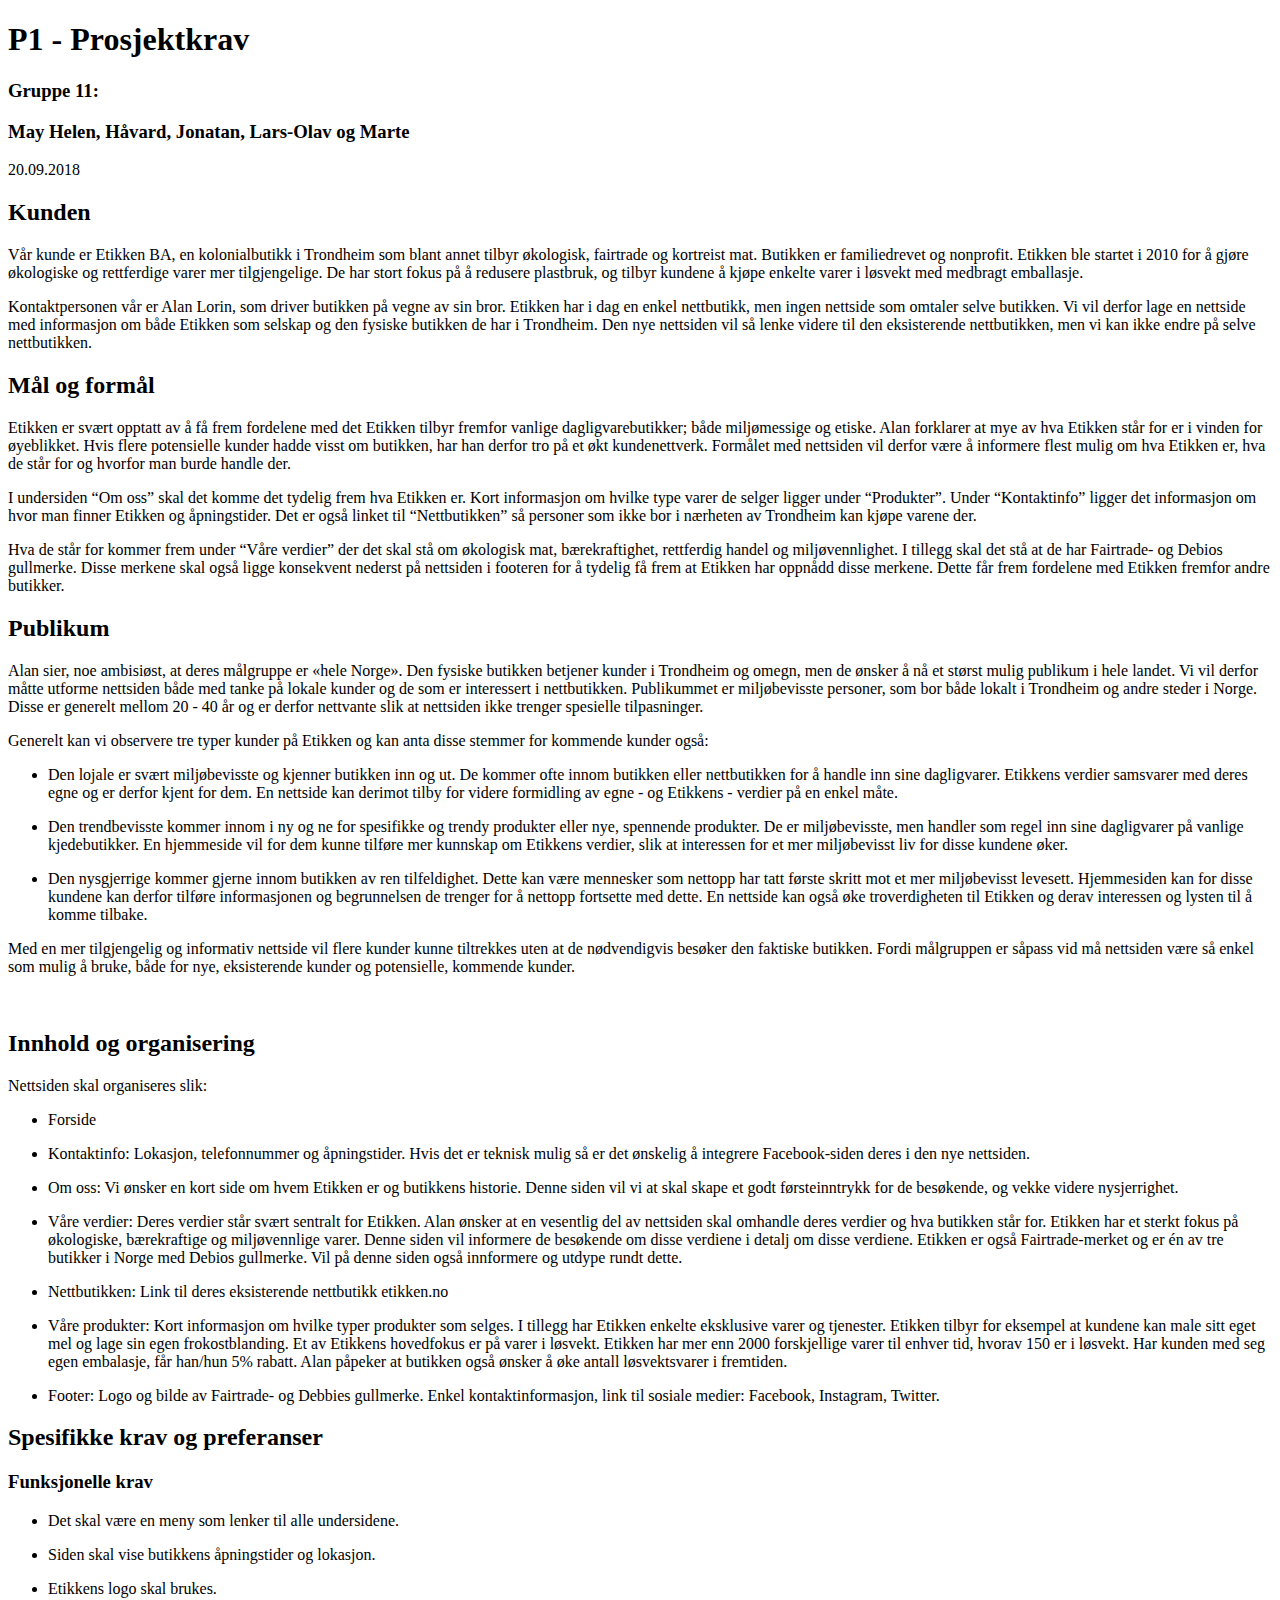
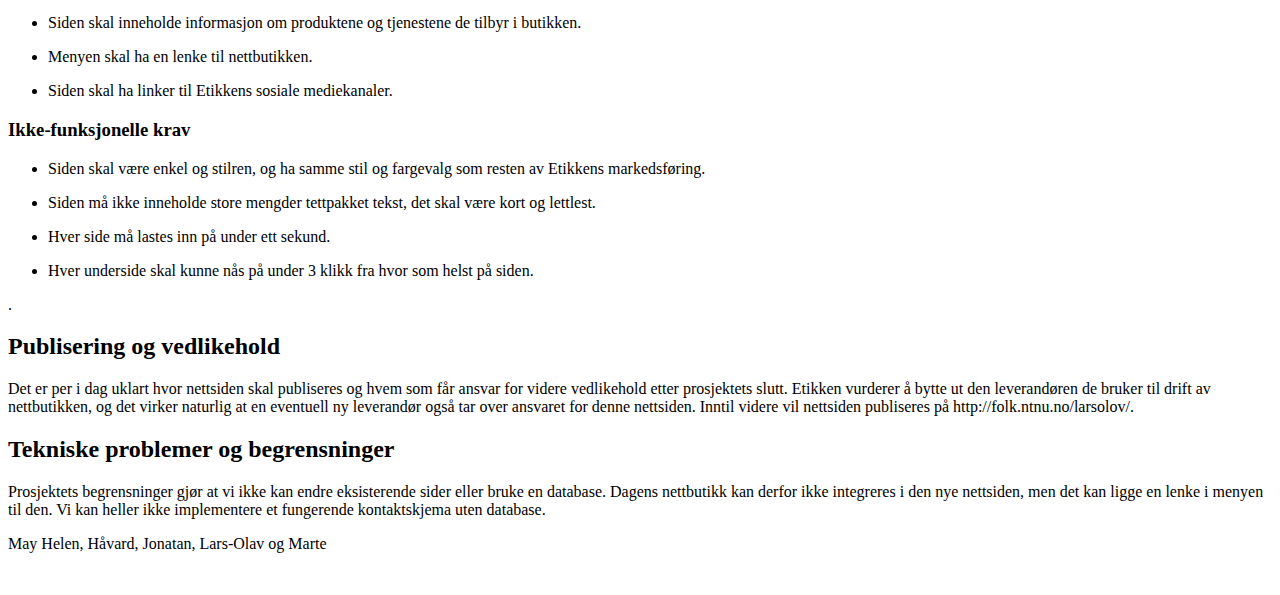
==== Documents/P1_requirements_11.html @ 6efd3524 "endret fil/mappestruktur" ====
<!DOCTYPE html>
<html lang="en" dir="ltr">
  <head>
    <meta charset="utf-8">
    <link rel="stylesheet" href="../static/css/style.css">
    <title></title>
  </head>
  <body>
    <section>


    <h1 dir="ltr">
    P1 - Prosjektkrav
</h1>
<h3 dir="ltr">
    Gruppe 11:
</h3>
<h3 dir="ltr">
    May Helen, Håvard, Jonatan, Lars-Olav og Marte
</h3>
<p id="dato" dir="ltr">
    20.09.2018
</p>
<h2 dir="ltr">
    Kunden
</h2>
<p dir="ltr">
    Vår kunde er Etikken BA, en kolonialbutikk i Trondheim som blant annet
    tilbyr økologisk, fairtrade og kortreist mat. Butikken er familiedrevet og
    nonprofit. Etikken ble startet i 2010 for å gjøre økologiske og rettferdige
    varer mer tilgjengelige. De har stort fokus på å redusere plastbruk, og
    tilbyr kundene å kjøpe enkelte varer i løsvekt med medbragt emballasje.
</p>
<p dir="ltr">
    Kontaktpersonen vår er Alan Lorin, som driver butikken på vegne av sin
    bror. Etikken har i dag en enkel nettbutikk, men ingen nettside som omtaler
    selve butikken. Vi vil derfor lage en nettside med informasjon om både
    Etikken som selskap og den fysiske butikken de har i Trondheim. Den nye
    nettsiden vil så lenke videre til den eksisterende nettbutikken, men vi kan
    ikke endre på selve nettbutikken.
</p>
<h2 dir="ltr">
    Mål og formål
</h2>
<p dir="ltr">
    Etikken er svært opptatt av å få frem fordelene med det Etikken tilbyr
    fremfor vanlige dagligvarebutikker; både miljømessige og etiske. Alan
    forklarer at mye av hva Etikken står for er i vinden for øyeblikket. Hvis
    flere potensielle kunder hadde visst om butikken, har han derfor tro på et
    økt kundenettverk. Formålet med nettsiden vil derfor være å informere flest
    mulig om hva Etikken er, hva de står for og hvorfor man burde handle der.
</p>
<p dir="ltr">
    I undersiden “Om oss” skal det komme det tydelig frem hva Etikken er. Kort
    informasjon om hvilke type varer de selger ligger under “Produkter”. Under
    “Kontaktinfo” ligger det informasjon om hvor man finner Etikken og
    åpningstider. Det er også linket til “Nettbutikken” så personer som ikke
    bor i nærheten av Trondheim kan kjøpe varene der.
</p>
<p dir="ltr">
    Hva de står for kommer frem under “Våre verdier” der det skal stå om
    økologisk mat, bærekraftighet, rettferdig handel og miljøvennlighet. I
    tillegg skal det stå at de har Fairtrade- og Debios gullmerke. Disse
    merkene skal også ligge konsekvent nederst på nettsiden i footeren for å
    tydelig få frem at Etikken har oppnådd disse merkene. Dette får frem
    fordelene med Etikken fremfor andre butikker.
</p>
<h2 dir="ltr">
    Publikum
</h2>
<p dir="ltr">
    Alan sier, noe ambisiøst, at deres målgruppe er «hele Norge». Den fysiske
    butikken betjener kunder i Trondheim og omegn, men de ønsker å nå et størst
    mulig publikum i hele landet. Vi vil derfor måtte utforme nettsiden både
    med tanke på lokale kunder og de som er interessert i nettbutikken.
    Publikummet er miljøbevisste personer, som bor både lokalt i Trondheim og
    andre steder i Norge. Disse er generelt mellom 20 - 40 år og er derfor
    nettvante slik at nettsiden ikke trenger spesielle tilpasninger.
</p>
<p dir="ltr">
    Generelt kan vi observere tre typer kunder på Etikken og kan anta disse
    stemmer for kommende kunder også:
</p>
<ul>
    <li dir="ltr">
        <p dir="ltr">
            Den lojale er svært miljøbevisste og kjenner butikken inn og ut. De
            kommer ofte innom butikken eller nettbutikken for å handle inn sine
            dagligvarer. Etikkens verdier samsvarer med deres egne og er derfor
            kjent for dem. En nettside kan derimot tilby for videre formidling
            av egne - og Etikkens - verdier på en enkel måte.
        </p>
    </li>
    <li dir="ltr">
        <p dir="ltr">
            Den trendbevisste kommer innom i ny og ne for spesifikke og trendy
            produkter eller nye, spennende produkter. De er miljøbevisste, men
            handler som regel inn sine dagligvarer på vanlige kjedebutikker. En
            hjemmeside vil for dem kunne tilføre mer kunnskap om Etikkens
            verdier, slik at interessen for et mer miljøbevisst liv for disse
            kundene øker.
        </p>
    </li>
    <li dir="ltr">
        <p dir="ltr">
            Den nysgjerrige kommer gjerne innom butikken av ren tilfeldighet.
            Dette kan være mennesker som nettopp har tatt første skritt mot et
            mer miljøbevisst levesett. Hjemmesiden kan for disse kundene kan
            derfor tilføre informasjonen og begrunnelsen de trenger for å
            nettopp fortsette med dette. En nettside kan også øke
            troverdigheten til Etikken og derav interessen og lysten til å
            komme tilbake.
        </p>
    </li>
</ul>
<p dir="ltr">
    Med en mer tilgjengelig og informativ nettside vil flere kunder kunne
    tiltrekkes uten at de nødvendigvis besøker den faktiske butikken. Fordi
    målgruppen er såpass vid må nettsiden være så enkel som mulig å bruke, både
    for nye, eksisterende kunder og potensielle, kommende kunder.
</p>
<br/>
<h2 dir="ltr">
    Innhold og organisering
</h2>
<p dir="ltr">
    Nettsiden skal organiseres slik:
</p>
<ul>
    <li dir="ltr">
        <p dir="ltr">
            Forside
        </p>
    </li>
    <li dir="ltr">
        <p dir="ltr">
            Kontaktinfo: Lokasjon, telefonnummer og åpningstider. Hvis det er
            teknisk mulig så er det ønskelig å integrere Facebook-siden deres i
            den nye nettsiden.
        </p>
    </li>
    <li dir="ltr">
        <p dir="ltr">
            Om oss: Vi ønsker en kort side om hvem Etikken er og butikkens
            historie. Denne siden vil vi at skal skape et godt førsteinntrykk
            for de besøkende, og vekke videre nysjerrighet.
        </p>
    </li>
    <li dir="ltr">
        <p dir="ltr">
            Våre verdier: Deres verdier står svært sentralt for Etikken. Alan
            ønsker at en vesentlig del av nettsiden skal omhandle deres verdier
            og hva butikken står for. Etikken har et sterkt fokus på
            økologiske, bærekraftige og miljøvennlige varer. Denne siden vil
            informere de besøkende om disse verdiene i detalj om disse
            verdiene. Etikken er også Fairtrade-merket og er én av tre butikker
            i Norge med Debios gullmerke. Vil på denne siden også innformere og
            utdype rundt dette.
        </p>
    </li>
    <li dir="ltr">
        <p dir="ltr">
            Nettbutikken: Link til deres eksisterende nettbutikk etikken.no
        </p>
    </li>
    <li dir="ltr">
        <p dir="ltr">
            Våre produkter: Kort informasjon om hvilke typer produkter som
            selges. I tillegg har Etikken enkelte eksklusive varer og
            tjenester. Etikken tilbyr for eksempel at kundene kan male sitt
            eget mel og lage sin egen frokostblanding. Et av Etikkens
            hovedfokus er på varer i løsvekt. Etikken har mer enn 2000
            forskjellige varer til enhver tid, hvorav 150 er i løsvekt. Har
            kunden med seg egen embalasje, får han/hun 5% rabatt. Alan påpeker
            at butikken også ønsker å øke antall løsvektsvarer i fremtiden.
        </p>
    </li>
    <li dir="ltr">
        <p dir="ltr">
            Footer: Logo og bilde av Fairtrade- og Debbies gullmerke. Enkel
            kontaktinformasjon, link til sosiale medier: Facebook, Instagram,
            Twitter.
        </p>
    </li>
</ul>
<h2 dir="ltr">
    Spesifikke krav og preferanser
</h2>
<h3 dir="ltr">
    Funksjonelle krav
</h3>
<ul>
    <li dir="ltr">
        <p dir="ltr">
            Det skal være en meny som lenker til alle undersidene.
        </p>
    </li>
    <li dir="ltr">
        <p dir="ltr">
            Siden skal vise butikkens åpningstider og lokasjon.
        </p>
    </li>
    <li dir="ltr">
        <p dir="ltr">
            Etikkens logo skal brukes.
        </p>
    </li>
    <li dir="ltr">
        <p dir="ltr">
            Siden skal inneholde informasjon om produktene og tjenestene de
            tilbyr i butikken.
        </p>
    </li>
    <li dir="ltr">
        <p dir="ltr">
            Menyen skal ha en lenke til nettbutikken.
        </p>
    </li>
    <li dir="ltr">
        <p dir="ltr">
            Siden skal ha linker til Etikkens sosiale mediekanaler.
        </p>
    </li>
</ul>
<h3 dir="ltr">
    Ikke-funksjonelle krav
</h3>
<ul>
    <li dir="ltr">
        <p dir="ltr">
            Siden skal være enkel og stilren, og ha samme stil og fargevalg som
            resten av Etikkens markedsføring.
        </p>
    </li>
    <li dir="ltr">
        <p dir="ltr">
            Siden må ikke inneholde store mengder tettpakket tekst, det skal
            være kort og lettlest.
        </p>
    </li>
    <li dir="ltr">
        <p dir="ltr">
            Hver side må lastes inn på under ett sekund.
        </p>
    </li>
    <li dir="ltr">
        <p dir="ltr">
            Hver underside skal kunne nås på under 3 klikk fra hvor som helst
            på siden.
        </p>
    </li>
</ul>
<p dir="ltr">
    .
</p>
<h2 dir="ltr">
    Publisering og vedlikehold
</h2>
<p dir="ltr">
    Det er per i dag uklart hvor nettsiden skal publiseres og hvem som får
    ansvar for videre vedlikehold etter prosjektets slutt. Etikken vurderer å
    bytte ut den leverandøren de bruker til drift av nettbutikken, og det
    virker naturlig at en eventuell ny leverandør også tar over ansvaret for
    denne nettsiden. Inntil videre vil nettsiden publiseres på
    http://folk.ntnu.no/larsolov/.
</p>
<h2 dir="ltr">
    Tekniske problemer og begrensninger
</h2>
<p dir="ltr">
    Prosjektets begrensninger gjør at vi ikke kan endre eksisterende sider
    eller bruke en database. Dagens nettbutikk kan derfor ikke integreres i den
    nye nettsiden, men det kan ligge en lenke i menyen til den. Vi kan heller
    ikke implementere et fungerende kontaktskjema uten database.
</p>
<footer>
<p dir="ltr">
    May Helen, Håvard, Jonatan, Lars-Olav og Marte
</p>
</section>
<footer>
<div>
    <br/>
</div>
  </body>
</html>
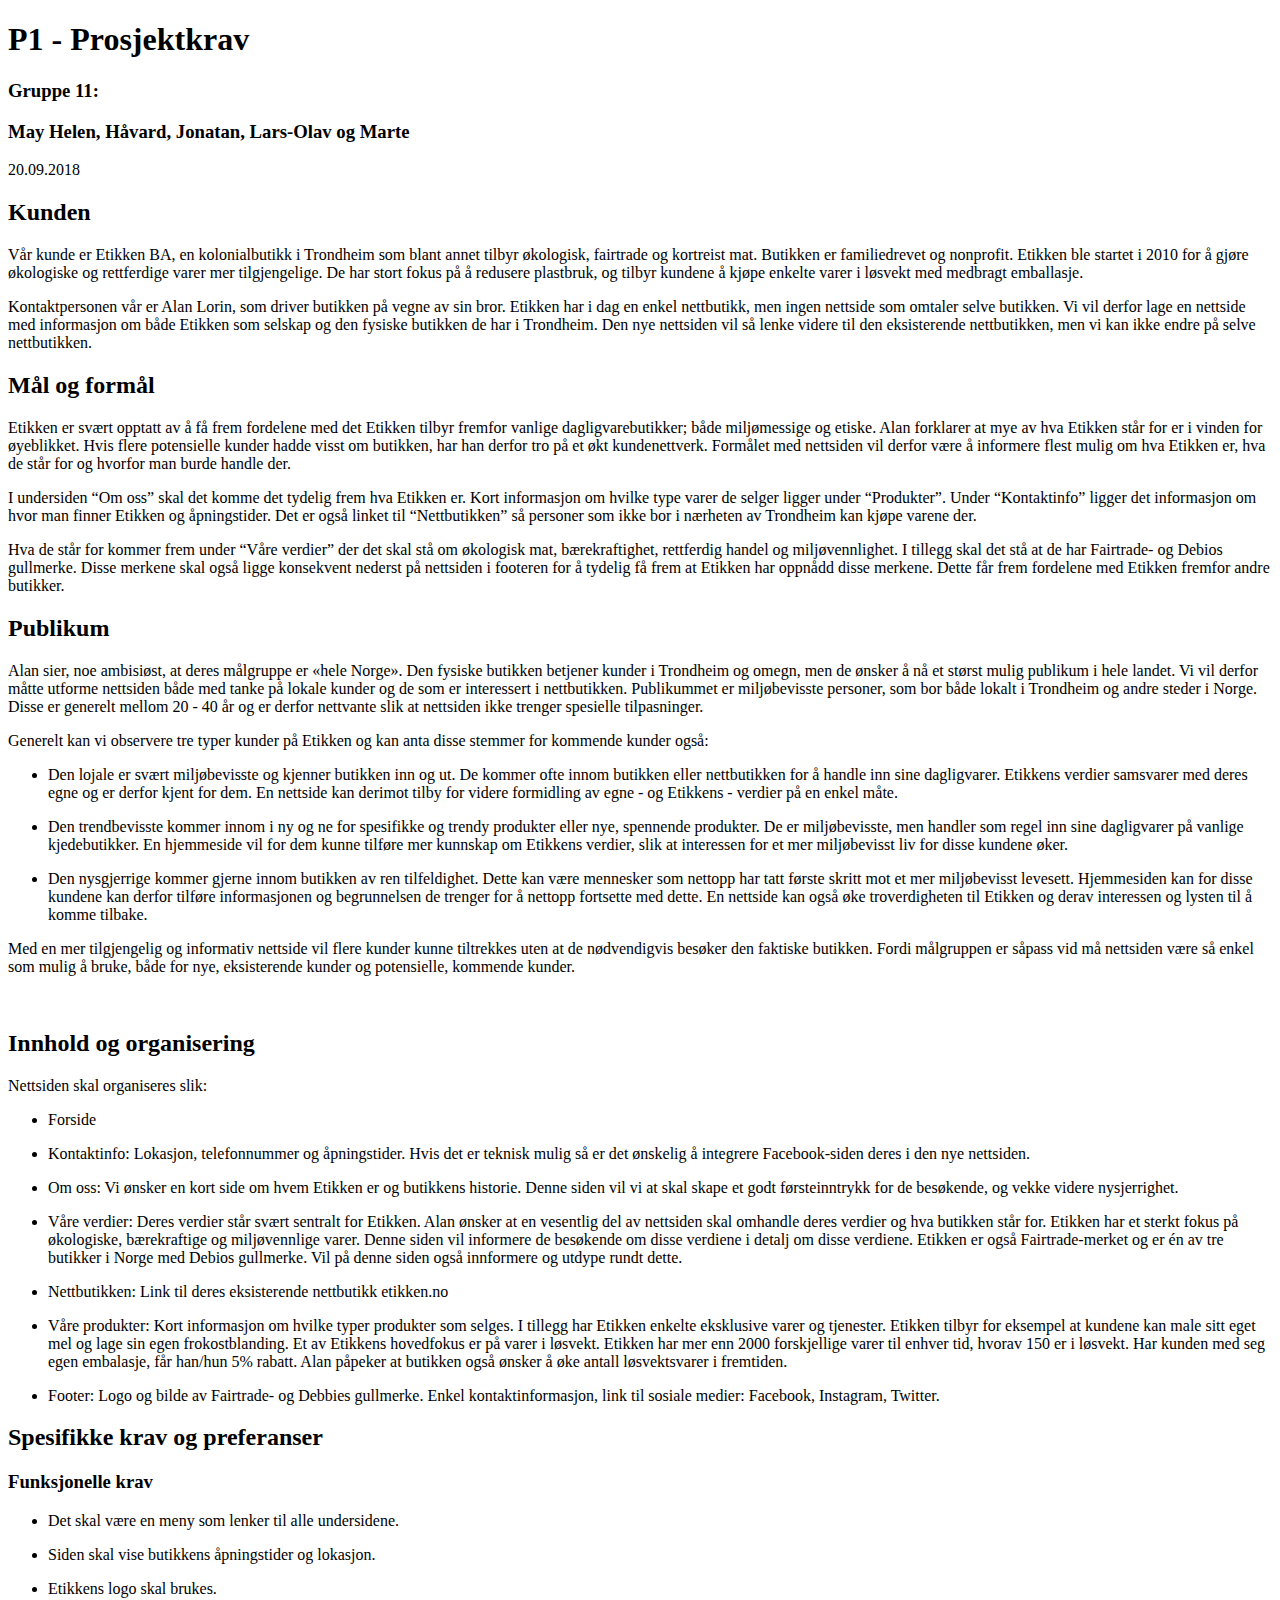
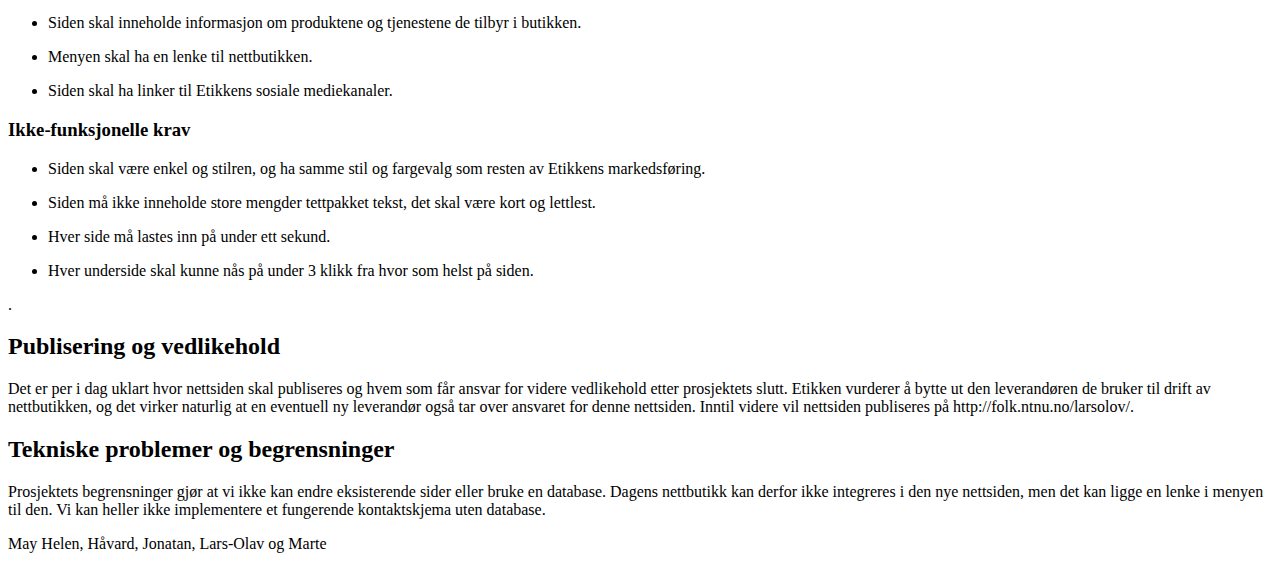
==== commit e5cbfcc3: "Fixed html" ====
--- a/Documents/P1_requirements_11.html
+++ b/Documents/P1_requirements_11.html
@@ -1,37 +1,35 @@
 <!DOCTYPE html>
-<html lang="en" dir="ltr">
+<html lang="nb">
   <head>
     <meta charset="utf-8">
     <link rel="stylesheet" href="../static/css/style.css">
-    <title></title>
+    <title>P1 - Prosjektkrav</title>
   </head>
   <body>
     <section>
-
-
-    <h1 dir="ltr">
+<h1>
     P1 - Prosjektkrav
 </h1>
-<h3 dir="ltr">
+<h3>
     Gruppe 11:
 </h3>
-<h3 dir="ltr">
+<h3>
     May Helen, Håvard, Jonatan, Lars-Olav og Marte
 </h3>
-<p id="dato" dir="ltr">
+<p id="dato">
     20.09.2018
 </p>
-<h2 dir="ltr">
+<h2>
     Kunden
 </h2>
-<p dir="ltr">
+<p>
     Vår kunde er Etikken BA, en kolonialbutikk i Trondheim som blant annet
     tilbyr økologisk, fairtrade og kortreist mat. Butikken er familiedrevet og
     nonprofit. Etikken ble startet i 2010 for å gjøre økologiske og rettferdige
     varer mer tilgjengelige. De har stort fokus på å redusere plastbruk, og
     tilbyr kundene å kjøpe enkelte varer i løsvekt med medbragt emballasje.
 </p>
-<p dir="ltr">
+<p>
     Kontaktpersonen vår er Alan Lorin, som driver butikken på vegne av sin
     bror. Etikken har i dag en enkel nettbutikk, men ingen nettside som omtaler
     selve butikken. Vi vil derfor lage en nettside med informasjon om både
@@ -39,10 +37,10 @@
     nettsiden vil så lenke videre til den eksisterende nettbutikken, men vi kan
     ikke endre på selve nettbutikken.
 </p>
-<h2 dir="ltr">
+<h2>
     Mål og formål
 </h2>
-<p dir="ltr">
+<p>
     Etikken er svært opptatt av å få frem fordelene med det Etikken tilbyr
     fremfor vanlige dagligvarebutikker; både miljømessige og etiske. Alan
     forklarer at mye av hva Etikken står for er i vinden for øyeblikket. Hvis
@@ -50,14 +48,14 @@
     økt kundenettverk. Formålet med nettsiden vil derfor være å informere flest
     mulig om hva Etikken er, hva de står for og hvorfor man burde handle der.
 </p>
-<p dir="ltr">
+<p>
     I undersiden “Om oss” skal det komme det tydelig frem hva Etikken er. Kort
     informasjon om hvilke type varer de selger ligger under “Produkter”. Under
     “Kontaktinfo” ligger det informasjon om hvor man finner Etikken og
     åpningstider. Det er også linket til “Nettbutikken” så personer som ikke
     bor i nærheten av Trondheim kan kjøpe varene der.
 </p>
-<p dir="ltr">
+<p>
     Hva de står for kommer frem under “Våre verdier” der det skal stå om
     økologisk mat, bærekraftighet, rettferdig handel og miljøvennlighet. I
     tillegg skal det stå at de har Fairtrade- og Debios gullmerke. Disse
@@ -65,10 +63,10 @@
     tydelig få frem at Etikken har oppnådd disse merkene. Dette får frem
     fordelene med Etikken fremfor andre butikker.
 </p>
-<h2 dir="ltr">
+<h2>
     Publikum
 </h2>
-<p dir="ltr">
+<p>
     Alan sier, noe ambisiøst, at deres målgruppe er «hele Norge». Den fysiske
     butikken betjener kunder i Trondheim og omegn, men de ønsker å nå et størst
     mulig publikum i hele landet. Vi vil derfor måtte utforme nettsiden både
@@ -77,13 +75,13 @@
     andre steder i Norge. Disse er generelt mellom 20 - 40 år og er derfor
     nettvante slik at nettsiden ikke trenger spesielle tilpasninger.
 </p>
-<p dir="ltr">
+<p>
     Generelt kan vi observere tre typer kunder på Etikken og kan anta disse
     stemmer for kommende kunder også:
 </p>
 <ul>
-    <li dir="ltr">
-        <p dir="ltr">
+    <li>
+        <p>
             Den lojale er svært miljøbevisste og kjenner butikken inn og ut. De
             kommer ofte innom butikken eller nettbutikken for å handle inn sine
             dagligvarer. Etikkens verdier samsvarer med deres egne og er derfor
@@ -91,8 +89,8 @@
             av egne - og Etikkens - verdier på en enkel måte.
         </p>
     </li>
-    <li dir="ltr">
-        <p dir="ltr">
+    <li>
+        <p>
             Den trendbevisste kommer innom i ny og ne for spesifikke og trendy
             produkter eller nye, spennende produkter. De er miljøbevisste, men
             handler som regel inn sine dagligvarer på vanlige kjedebutikker. En
@@ -101,8 +99,8 @@
             kundene øker.
         </p>
     </li>
-    <li dir="ltr">
-        <p dir="ltr">
+    <li>
+        <p>
             Den nysgjerrige kommer gjerne innom butikken av ren tilfeldighet.
             Dette kan være mennesker som nettopp har tatt første skritt mot et
             mer miljøbevisst levesett. Hjemmesiden kan for disse kundene kan
@@ -113,41 +111,41 @@
         </p>
     </li>
 </ul>
-<p dir="ltr">
+<p>
     Med en mer tilgjengelig og informativ nettside vil flere kunder kunne
     tiltrekkes uten at de nødvendigvis besøker den faktiske butikken. Fordi
     målgruppen er såpass vid må nettsiden være så enkel som mulig å bruke, både
     for nye, eksisterende kunder og potensielle, kommende kunder.
 </p>
 <br/>
-<h2 dir="ltr">
+<h2>
     Innhold og organisering
 </h2>
-<p dir="ltr">
+<p>
     Nettsiden skal organiseres slik:
 </p>
 <ul>
-    <li dir="ltr">
-        <p dir="ltr">
+    <li>
+        <p>
             Forside
         </p>
     </li>
-    <li dir="ltr">
-        <p dir="ltr">
+    <li>
+        <p>
             Kontaktinfo: Lokasjon, telefonnummer og åpningstider. Hvis det er
             teknisk mulig så er det ønskelig å integrere Facebook-siden deres i
             den nye nettsiden.
         </p>
     </li>
-    <li dir="ltr">
-        <p dir="ltr">
+    <li>
+        <p>
             Om oss: Vi ønsker en kort side om hvem Etikken er og butikkens
             historie. Denne siden vil vi at skal skape et godt førsteinntrykk
             for de besøkende, og vekke videre nysjerrighet.
         </p>
     </li>
-    <li dir="ltr">
-        <p dir="ltr">
+    <li>
+        <p>
             Våre verdier: Deres verdier står svært sentralt for Etikken. Alan
             ønsker at en vesentlig del av nettsiden skal omhandle deres verdier
             og hva butikken står for. Etikken har et sterkt fokus på
@@ -158,13 +156,13 @@
             utdype rundt dette.
         </p>
     </li>
-    <li dir="ltr">
-        <p dir="ltr">
+    <li>
+        <p>
             Nettbutikken: Link til deres eksisterende nettbutikk etikken.no
         </p>
     </li>
-    <li dir="ltr">
-        <p dir="ltr">
+    <li>
+        <p>
             Våre produkter: Kort informasjon om hvilke typer produkter som
             selges. I tillegg har Etikken enkelte eksklusive varer og
             tjenester. Etikken tilbyr for eksempel at kundene kan male sitt
@@ -175,88 +173,88 @@
             at butikken også ønsker å øke antall løsvektsvarer i fremtiden.
         </p>
     </li>
-    <li dir="ltr">
-        <p dir="ltr">
+    <li>
+        <p>
             Footer: Logo og bilde av Fairtrade- og Debbies gullmerke. Enkel
             kontaktinformasjon, link til sosiale medier: Facebook, Instagram,
             Twitter.
         </p>
     </li>
 </ul>
-<h2 dir="ltr">
+<h2>
     Spesifikke krav og preferanser
 </h2>
-<h3 dir="ltr">
+<h3>
     Funksjonelle krav
 </h3>
 <ul>
-    <li dir="ltr">
-        <p dir="ltr">
+    <li>
+        <p>
             Det skal være en meny som lenker til alle undersidene.
         </p>
     </li>
-    <li dir="ltr">
-        <p dir="ltr">
+    <li>
+        <p>
             Siden skal vise butikkens åpningstider og lokasjon.
         </p>
     </li>
-    <li dir="ltr">
-        <p dir="ltr">
+    <li>
+        <p>
             Etikkens logo skal brukes.
         </p>
     </li>
-    <li dir="ltr">
-        <p dir="ltr">
+    <li>
+        <p>
             Siden skal inneholde informasjon om produktene og tjenestene de
             tilbyr i butikken.
         </p>
     </li>
-    <li dir="ltr">
-        <p dir="ltr">
+    <li>
+        <p>
             Menyen skal ha en lenke til nettbutikken.
         </p>
     </li>
-    <li dir="ltr">
-        <p dir="ltr">
+    <li>
+        <p>
             Siden skal ha linker til Etikkens sosiale mediekanaler.
         </p>
     </li>
 </ul>
-<h3 dir="ltr">
+<h3>
     Ikke-funksjonelle krav
 </h3>
 <ul>
-    <li dir="ltr">
-        <p dir="ltr">
+    <li>
+        <p>
             Siden skal være enkel og stilren, og ha samme stil og fargevalg som
             resten av Etikkens markedsføring.
         </p>
     </li>
-    <li dir="ltr">
-        <p dir="ltr">
+    <li>
+        <p>
             Siden må ikke inneholde store mengder tettpakket tekst, det skal
             være kort og lettlest.
         </p>
     </li>
-    <li dir="ltr">
-        <p dir="ltr">
+    <li>
+        <p>
             Hver side må lastes inn på under ett sekund.
         </p>
     </li>
-    <li dir="ltr">
-        <p dir="ltr">
+    <li>
+        <p>
             Hver underside skal kunne nås på under 3 klikk fra hvor som helst
             på siden.
         </p>
     </li>
 </ul>
-<p dir="ltr">
+<p>
     .
 </p>
-<h2 dir="ltr">
+<h2>
     Publisering og vedlikehold
 </h2>
-<p dir="ltr">
+<p>
     Det er per i dag uklart hvor nettsiden skal publiseres og hvem som får
     ansvar for videre vedlikehold etter prosjektets slutt. Etikken vurderer å
     bytte ut den leverandøren de bruker til drift av nettbutikken, og det
@@ -264,23 +262,20 @@
     denne nettsiden. Inntil videre vil nettsiden publiseres på
     http://folk.ntnu.no/larsolov/.
 </p>
-<h2 dir="ltr">
+<h2>
     Tekniske problemer og begrensninger
 </h2>
-<p dir="ltr">
+<p>
     Prosjektets begrensninger gjør at vi ikke kan endre eksisterende sider
     eller bruke en database. Dagens nettbutikk kan derfor ikke integreres i den
     nye nettsiden, men det kan ligge en lenke i menyen til den. Vi kan heller
     ikke implementere et fungerende kontaktskjema uten database.
 </p>
-<footer>
-<p dir="ltr">
-    May Helen, Håvard, Jonatan, Lars-Olav og Marte
-</p>
 </section>
 <footer>
-<div>
-    <br/>
-</div>
+  <p>
+      May Helen, Håvard, Jonatan, Lars-Olav og Marte
+  </p>
+</footer>
   </body>
 </html>
